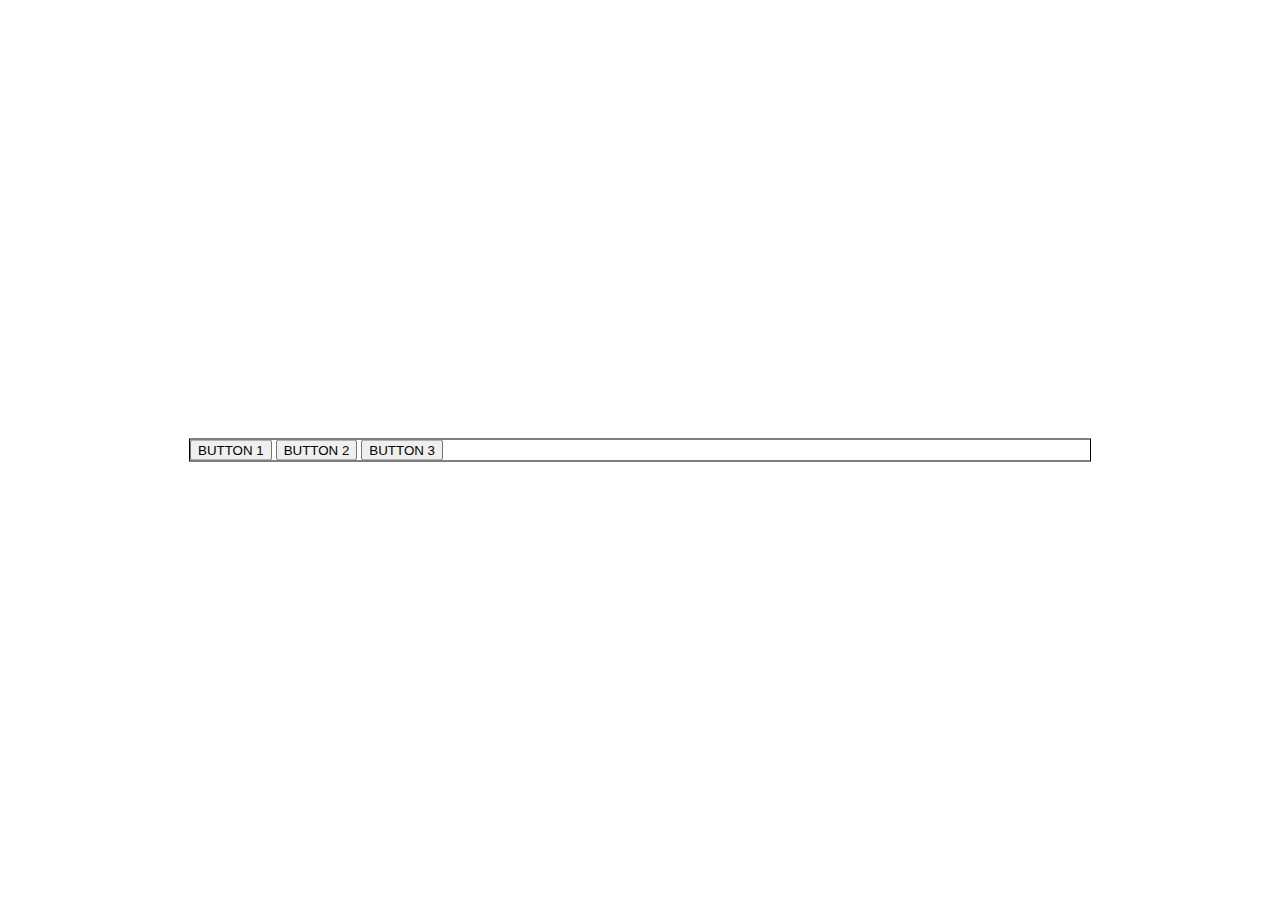
==== Liqide Buttons/index.html @ 80c4064b "liquid buttons" ====
<!DOCTYPE html>
<html lang="en">
<head>
    <meta charset="UTF-8">
    <meta name="viewport" content="width=device-width, initial-scale=1.0">
    <meta http-equiv="X-UA-Compatible" content="ie=edge">
    <title>Buttons</title>
    <link rel="stylesheet" href="style.css">
</head>
<body>
    <div class="container">
        <button>BUTTON 1</button>
        <button>BUTTON 2</button>
        <button>BUTTON 3</button>
    </div>
    <!-- <canvas id="canvas1"></canvas> -->
    <script src="script.js"></script>
</body>
</html>
---- Liqide Buttons/style.css ----
.container {
    border: 1px solid black;
    width: 900px;
    position: absolute;
    top: 50%;
    left: 50%;
    transform: translate(-50%, -50%);
    
}
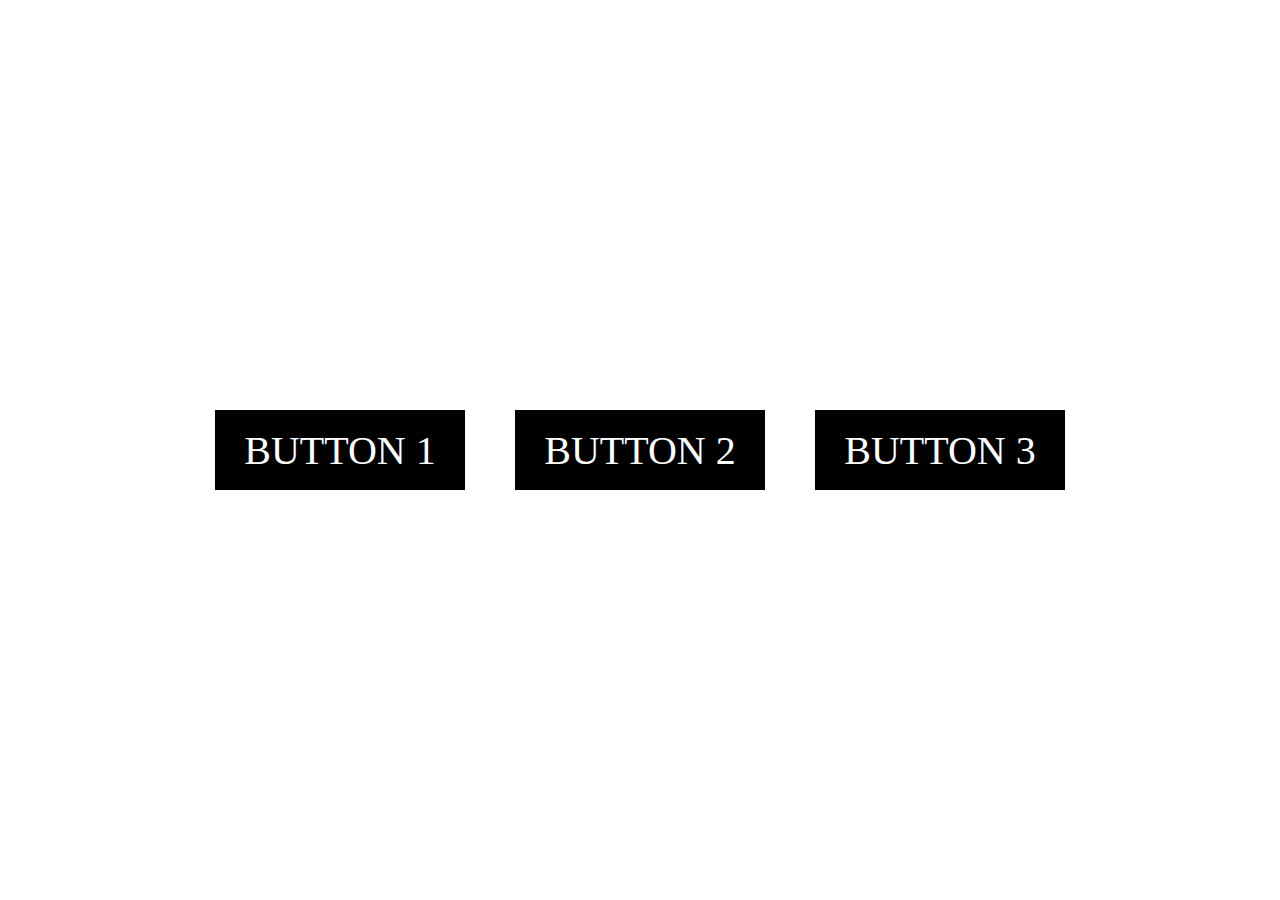
==== commit 236569ee: "" ====
--- a/Liqide Buttons/index.html
+++ b/Liqide Buttons/index.html
@@ -13,7 +13,17 @@
         <button>BUTTON 2</button>
         <button>BUTTON 3</button>
     </div>
-    <!-- <canvas id="canvas1"></canvas> -->
+   
+    <svg>
+        <defs>
+            <filter id="wave">
+                <feTurbulence type='fractalNoise' baseFrequency='0.00001 0.0001'
+                numOctaves="1" result="wrap"/>
+                <feDisplacementMap in2="warpOffset" in="SourceGraphic"
+                scale="30" xChannelSelector="R" yChannelSelector="G"/>
+            </filter>
+        </defs>
+    </svg>
     <script src="script.js"></script>
 </body>
 </html>--- a/Liqide Buttons/style.css
+++ b/Liqide Buttons/style.css
@@ -1,9 +1,52 @@
 .container {
-    border: 1px solid black;
     width: 900px;
     position: absolute;
     top: 50%;
     left: 50%;
     transform: translate(-50%, -50%);
-    
+    display: flex;
+    justify-content: space-around; /* 앞, 뒤, 사이 모두 간격 줌*/
+}
+button {
+    font-family: Impact;
+    position: relative;
+    width: 250px;
+    height: 80px;
+    border-radius: 10px;
+    background: none;
+    border: none;
+    outline: none;
+    font-size: 40px;
+    color: white;
+}
+button:before {
+    content: '';
+    background: black;
+    width: 100%;
+    height: 100%;
+    position: absolute;
+    z-index: -1;
+    top: 0;
+    left: 0;
+}
+button:hover {
+    animation: squish 0.5s;
+}
+button:hover::before {
+    background: linear-gradient(to right, red, green, blue); /* 왼쪽에서 오른쪽으로 */
+    filter: url("#wave"); /* contrast 대비 조정 - 0%일 경우 완전히 회색 이미지가 되고, 100%일 경우 이미지가 그대로 유지됩니다.  */;
+}
+@keyframes squish {
+    0% {
+        transform: scaleY(1);
+    }
+    60% {
+        transform: scaleY(1.5);
+    }
+    80% {
+        transform: scaleY(0.9);
+    }
+    100% {
+        transform: scaleY(1);
+    }
 }